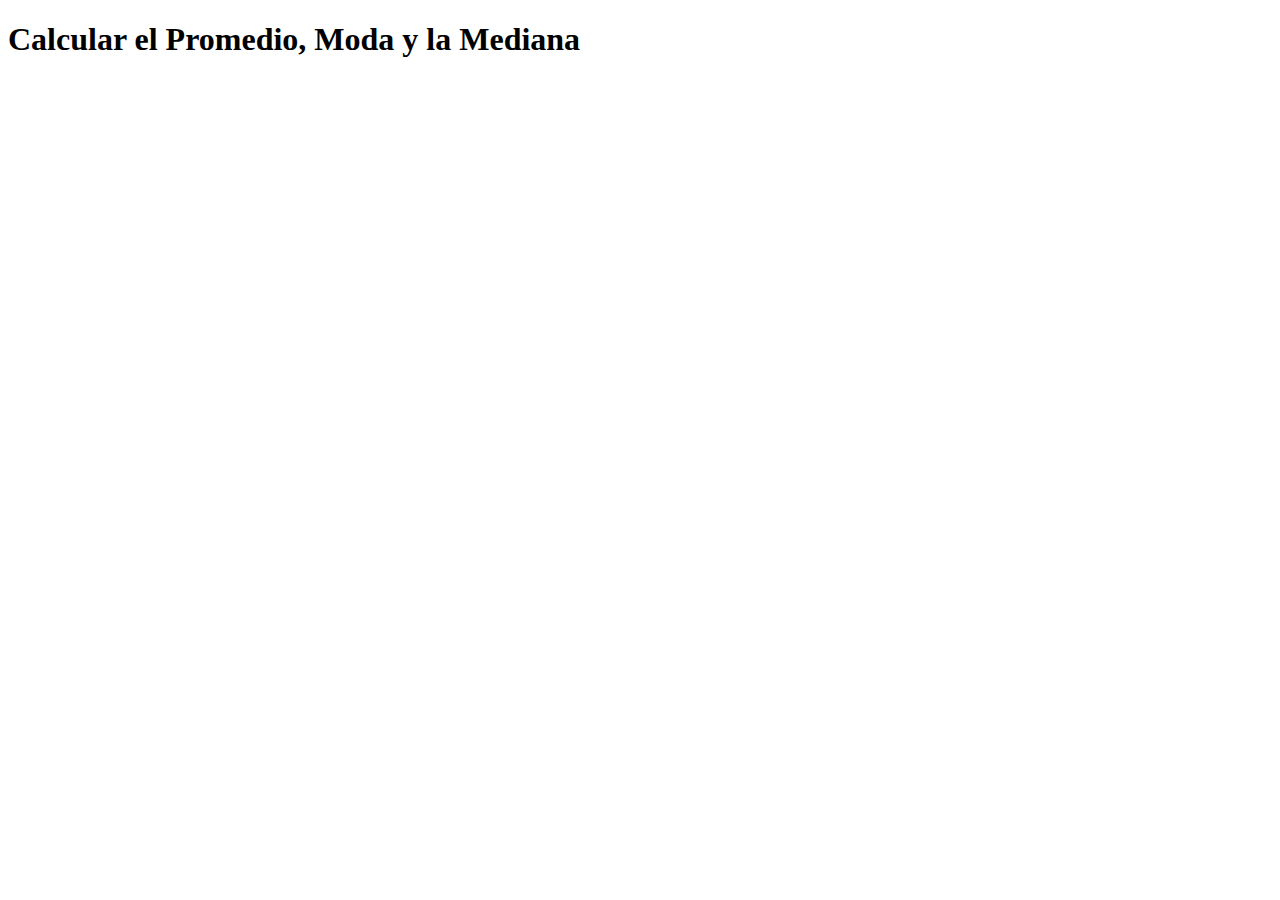
==== Promedio/promedio.html @ e97cb8f9 "prueba de push" ====
<!DOCTYPE html>
<html lang="en">
<head>
    <meta charset="UTF-8">
    <meta http-equiv="X-UA-Compatible" content="IE=edge">
    <meta name="viewport" content="width=device-width, initial-scale=1.0">
    <title>Promedio</title>

</head>
<body>
    <header>
        <h1>Calcular el Promedio, Moda y la Mediana</h1>
    </header>

    <main>

    </main>
    <script src="./proemedio.js"></script>
</body>
</html>
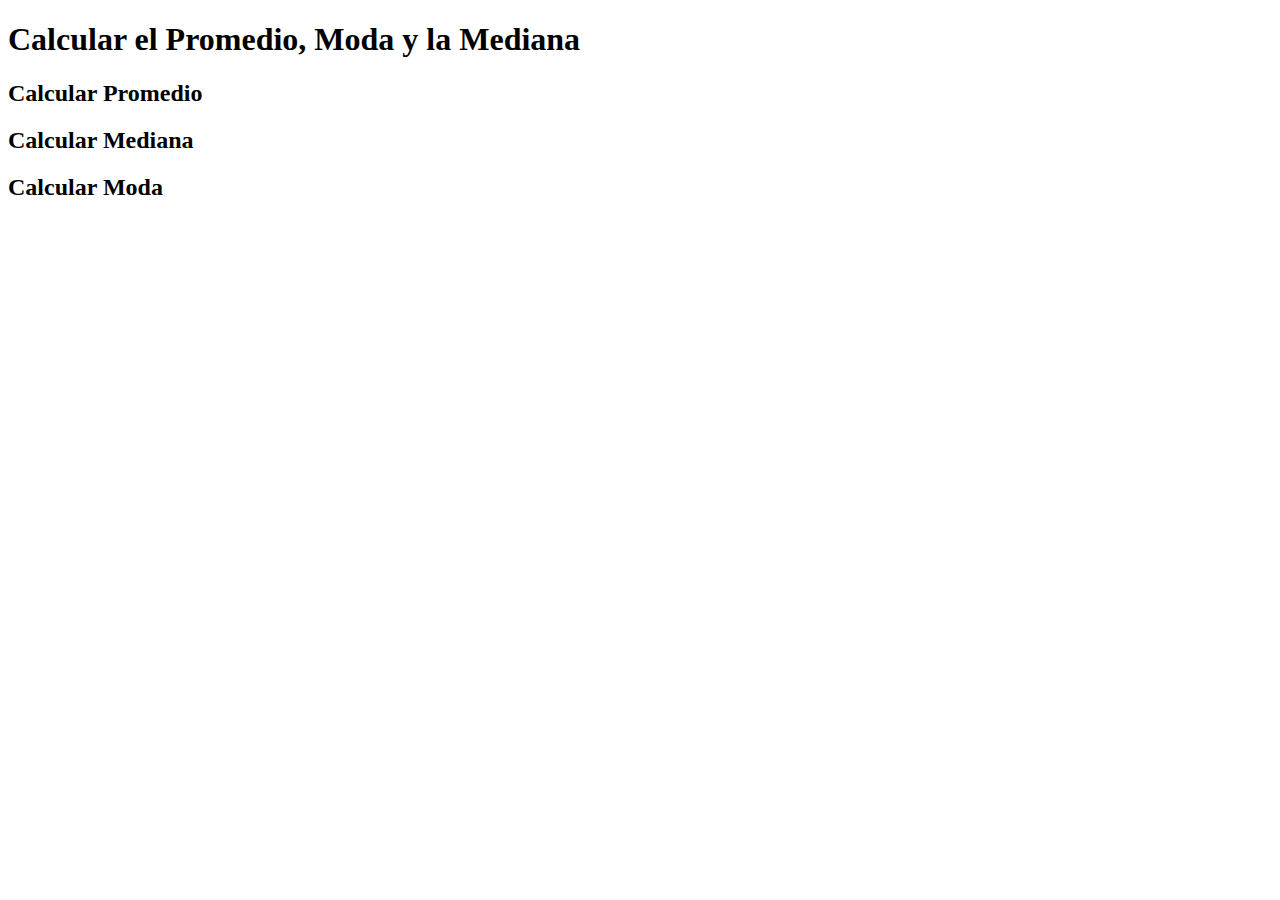
==== commit f7dd9640: "Añadi el Index.html con links al resto del html" ====
--- a/Promedio/promedio.html
+++ b/Promedio/promedio.html
@@ -13,7 +13,17 @@
     </header>
 
     <main>
+        <section>
+            <h2>Calcular Promedio</h2>
+        </section>
 
+        <section>
+            <h2>Calcular Mediana</h2>
+        </section>
+
+        <section>
+            <h2>Calcular Moda</h2>
+        </section>
     </main>
     <script src="./proemedio.js"></script>
 </body>
